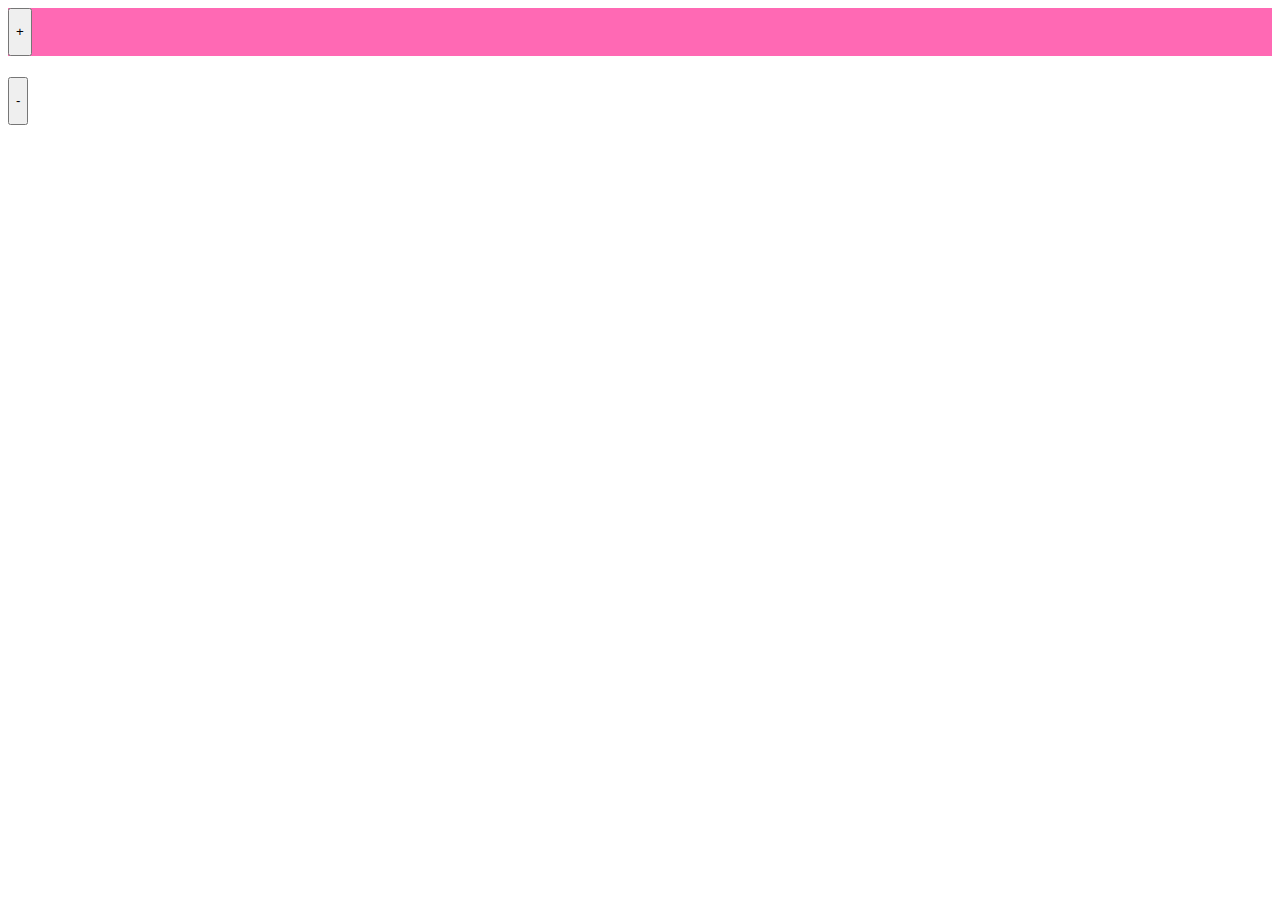
==== couneter.html @ a02e8ec0 "first commit" ====
<!DOCTYPE html>
<html lang="en">
<head>
    <meta charset="UTF-8">
    <meta http-equiv="X-UA-Compatible" content="IE=edge">
    <meta name="viewport" content="width=device-width, initial-scale=1.0">
    <title>Document</title>
</head>
<body>
    <div>
        <div class="increment" style="background-color: hotpink;">
            <button class="add" >
                <p>+</p>
            </button>
        </div>
        <div class="count">
            <h1><span id="c"></span></h1>
        </div>
        <div class="decrement">
            <button class="sub">
                <p>-</p>
            </button>
        </div>
    </div>
    <script type="text/javascript">
        let count = 0;
        let inc = document.getElementsByClassName("add");
        inc.addEventListener("click", function(){
            count++;
        });
        let display = document.getElementsByClassName("disp");
        display.addEventListener("click", function(){
            document.getElementById("c").innerHTML = count;
        });
        let dec = document.getElementsByClassName("sub");
        dec.addEventListener("click", function(){
            count--;
        });
    </script>
</body>
</html>
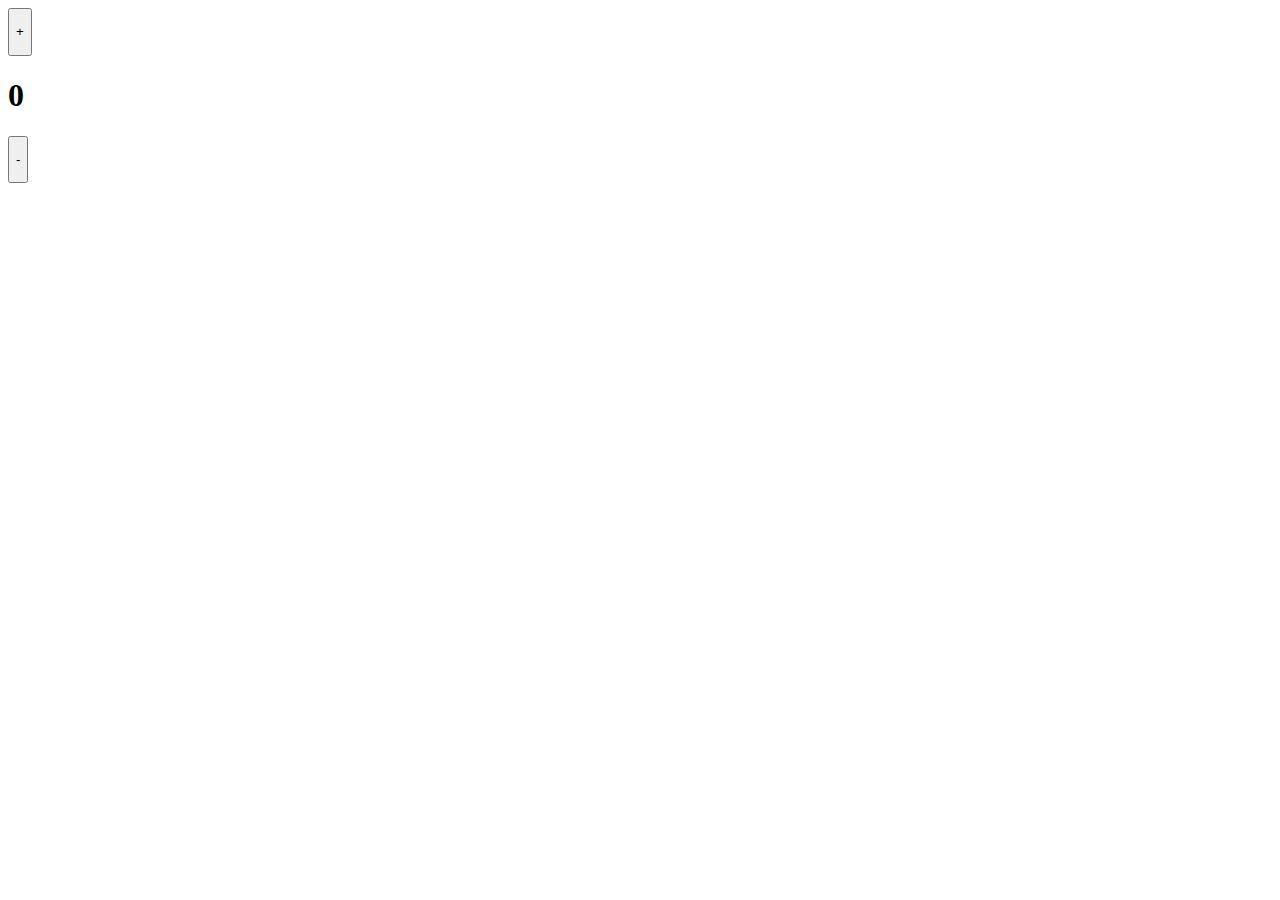
==== commit a4cd9698: "comit" ====
--- a/couneter.html
+++ b/couneter.html
@@ -7,34 +7,25 @@
     <title>Document</title>
 </head>
 <body>
-    <div>
-        <div class="increment" style="background-color: hotpink;">
-            <button class="add" >
-                <p>+</p>
-            </button>
-        </div>
-        <div class="count">
-            <h1><span id="c"></span></h1>
-        </div>
-        <div class="decrement">
-            <button class="sub">
-                <p>-</p>
-            </button>
-        </div>
-    </div>
+        <button id="add"> <p>+</p> </button>
+        <h1 id = "p" >0</h1>
+        <button id="sub"> <p>-</p> </button>
+    
     <script type="text/javascript">
-        let count = 0;
-        let inc = document.getElementsByClassName("add");
+        let inc = document.querySelector("#add");
+        let dec = document.querySelector("#sub");
+        let p = document.querySelector("#p");
+
         inc.addEventListener("click", function(){
-            count++;
+            let oldValue = Number(p.innerText);
+            let newValue = oldValue + 1;
+            p.innerText = newValue;
         });
-        let display = document.getElementsByClassName("disp");
-        display.addEventListener("click", function(){
-            document.getElementById("c").innerHTML = count;
-        });
-        let dec = document.getElementsByClassName("sub");
+
         dec.addEventListener("click", function(){
-            count--;
+            let oldValue = Number(p.innerText);
+            let newValue = oldValue - 1;
+            p.innerText = newValue;
         });
     </script>
 </body>
